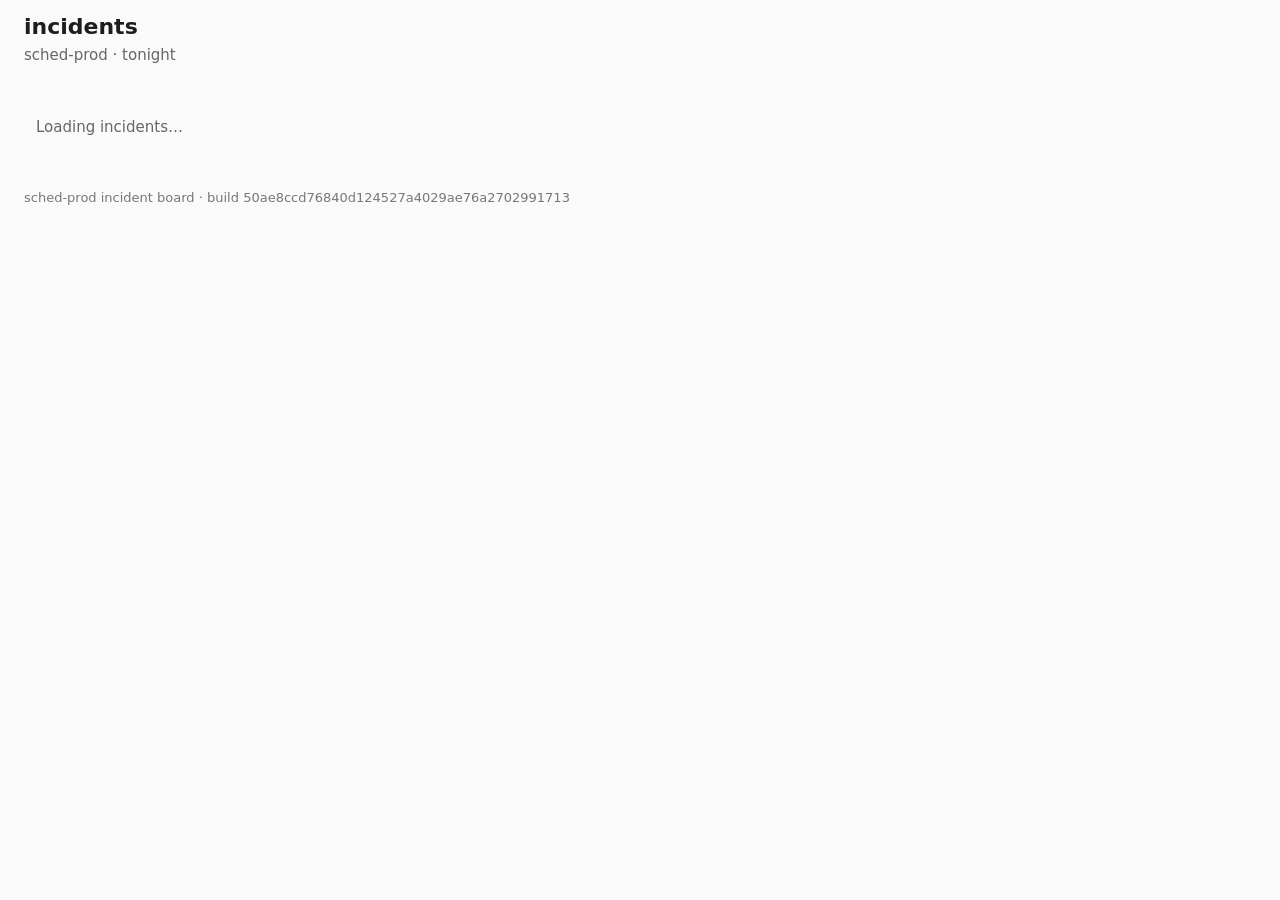
==== index.html @ 98b9569c "deploy 50ae8ccd76840d124527a4029ae76a2702991713" ====
<!doctype html>
<html lang="en">
  <head>
    <meta charset="utf-8" />
    <meta name="viewport" content="width=device-width, initial-scale=1" />
    <meta name="build" content="50ae8ccd76840d124527a4029ae76a2702991713" />
    <title>sched-prod &middot; incidents</title>
    <link rel="stylesheet" href="style.css" />
    <script type="module" src="app.js"></script>
  </head>
  <body>
    <header>
      <h1>incidents</h1>
      <p class="sub">sched-prod &middot; tonight</p>
    </header>
    <main data-testid="board">
      <p data-testid="loader" class="loader">Loading incidents…</p>
      <p data-testid="empty" class="empty" hidden>No incidents tonight.</p>
      <ul data-testid="incident-list" class="list"></ul>
      <aside data-testid="incident-panel" class="panel" hidden>
        <h2 class="panel-id"></h2>
        <p class="panel-what"></p>
        <p class="panel-time"></p>
        <button type="button" data-testid="panel-ack">Ack</button>
        <button type="button" class="panel-close">Close</button>
      </aside>
    </main>
    <footer>sched-prod incident board · build <span data-testid="build-sha">50ae8ccd76840d124527a4029ae76a2702991713</span></footer>
  </body>
</html>
---- style.css ----
body { margin: 0; font: 15px/1.4 system-ui, sans-serif; color: #1d1d1f; background: #fafafa; }
header, main, footer { padding: 12px 24px; }
h1 { margin: 0; font-size: 22px; }
.sub { margin: 2px 0 0; color: #666; }
.list { list-style: none; margin: 0; padding: 0; max-width: 960px; }
.row { display: grid; grid-template-columns: 90px 50px 1fr 200px auto; gap: 12px; align-items: center; min-height: 44px; padding: 0 12px; border-bottom: 1px solid #e5e5e5; background: #fff; }
.row .id { font-family: ui-monospace, monospace; }
.row.sev1 .sev { color: #b00020; font-weight: 600; }
.row.sev2 .sev { color: #a15c00; }
.row time { color: #555; font-variant-numeric: tabular-nums; }
footer { color: #777; font-size: 13px; }
.row button { font: inherit; padding: 4px 12px; cursor: pointer; }
.row .acked { color: #1a7f37; font-weight: 600; }
.loader, .empty { padding: 12px; color: #666; }
[hidden] { display: none; }
.row { cursor: pointer; }
.row:hover, .row.selected { background: #eef4ff; }
.panel { position: fixed; left: 0; right: 0; bottom: 0; padding: 12px 24px; background: #fff; border-top: 2px solid #1d1d1f; }
.panel h2 { margin: 0 0 8px; font-size: 18px; font-family: ui-monospace, monospace; }
.panel button { font: inherit; padding: 6px 14px; cursor: pointer; margin-right: 8px; }
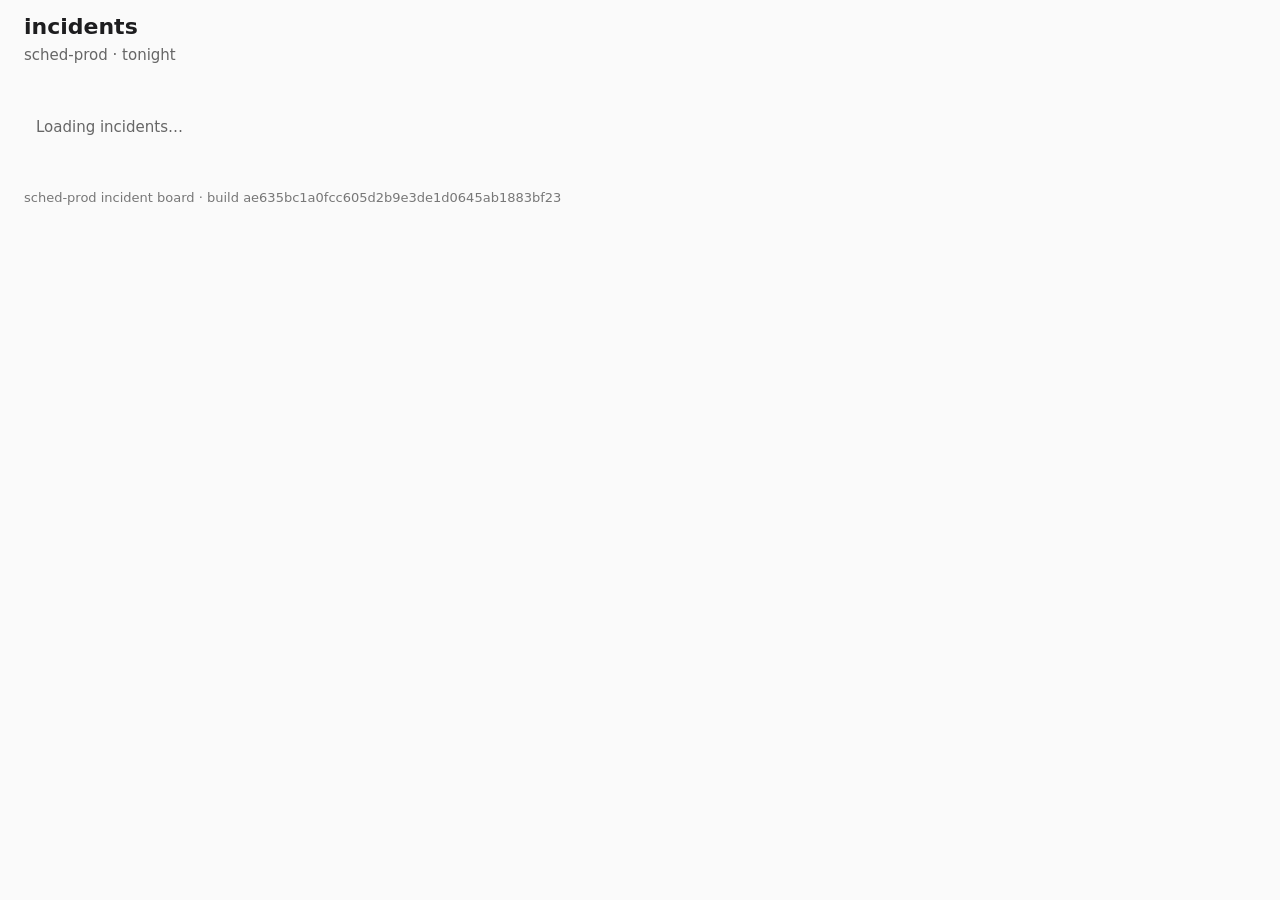
==== commit 7c9f359b: "deploy ae635bc1a0fcc605d2b9e3de1d0645ab1883bf23" ====
--- a/index.html
+++ b/index.html
@@ -3,7 +3,7 @@
   <head>
     <meta charset="utf-8" />
     <meta name="viewport" content="width=device-width, initial-scale=1" />
-    <meta name="build" content="50ae8ccd76840d124527a4029ae76a2702991713" />
+    <meta name="build" content="ae635bc1a0fcc605d2b9e3de1d0645ab1883bf23" />
     <title>sched-prod &middot; incidents</title>
     <link rel="stylesheet" href="style.css" />
     <script type="module" src="app.js"></script>
@@ -25,6 +25,6 @@
         <button type="button" class="panel-close">Close</button>
       </aside>
     </main>
-    <footer>sched-prod incident board · build <span data-testid="build-sha">50ae8ccd76840d124527a4029ae76a2702991713</span></footer>
+    <footer>sched-prod incident board · build <span data-testid="build-sha">ae635bc1a0fcc605d2b9e3de1d0645ab1883bf23</span></footer>
   </body>
 </html>
